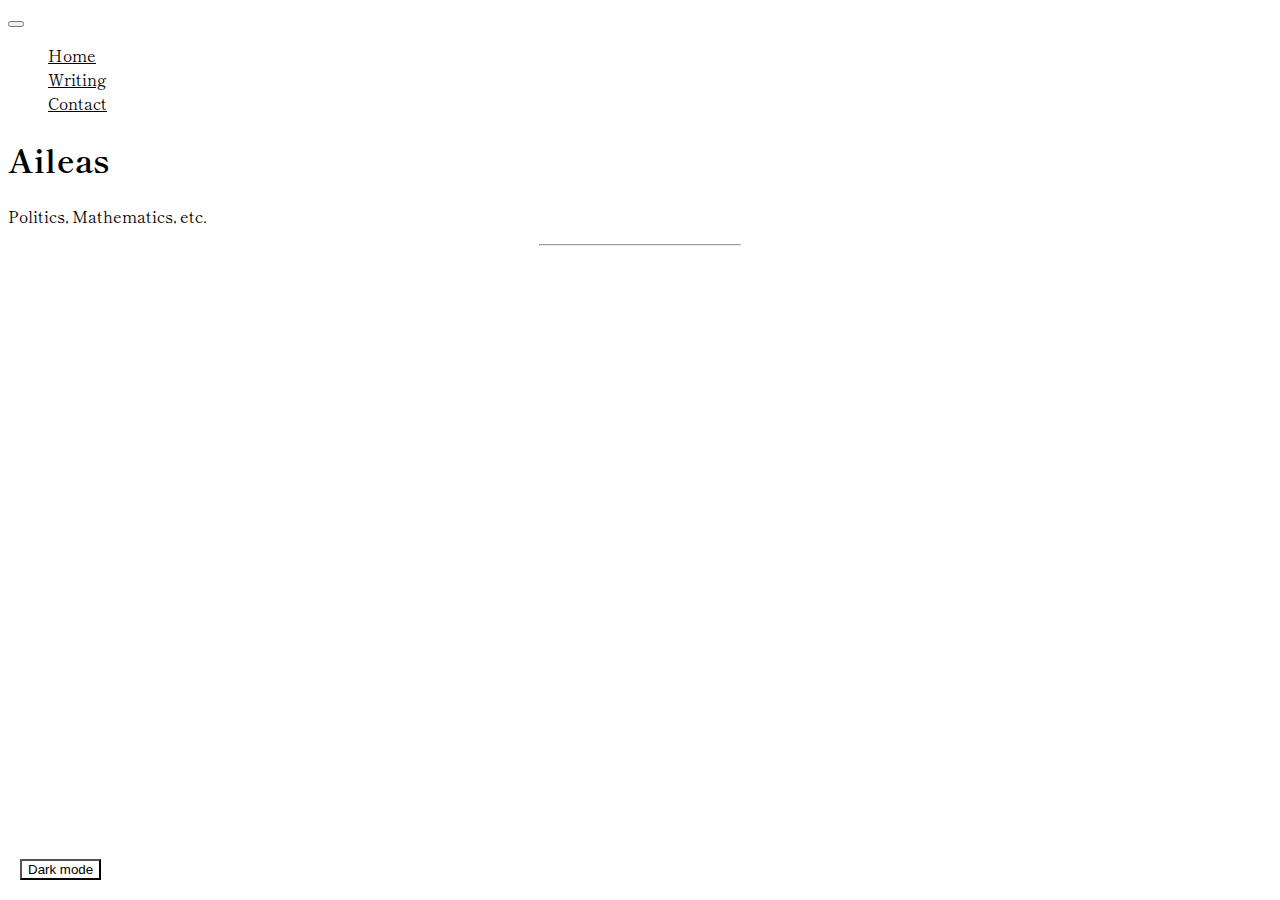
==== index.html @ d44aa943 "add all files" ====
<!DOCTYPE html>
<html lang="en">
<head>
    <meta charset="UTF-8">
    <meta http-equiv="X-UA-Compatible" content="IE=edge">
    <meta name="viewport" content="width=device-width, initial-scale=1.0">
    <title>Aileas</title>
    <link rel="preconnect" href="https://fonts.gstatic.com">
    <link href="https://fonts.googleapis.com/css2?family=Lato:wght@400;700&family=Shippori+Mincho+B1:wght@400;700&display=swap" rel="stylesheet">
    <link href="https://cdn.jsdelivr.net/npm/bootstrap@5.0.0-beta2/dist/css/bootstrap.min.css" rel="stylesheet" integrity="sha384-BmbxuPwQa2lc/FVzBcNJ7UAyJxM6wuqIj61tLrc4wSX0szH/Ev+nYRRuWlolflfl" crossorigin="anonymous">
    <link rel="stylesheet" href="static/main.css">
</head>
<body>
    <nav class="navbar navbar-expand-lg navbar-light">
        <div class="container-fluid">
            <button class="navbar-toggler" type="button" data-bs-toggle="collapse" data-bs-target="#navbarSupportedContent" aria-controls="navbarSupportedContent" aria-expanded="false" aria-label="Toggle navigation">
                <span class="navbar-toggler-icon"></span>
            </button>
            <div class="collapse navbar-collapse" id="navbarSupportedContent">
                <div class="row w-100">
                    <ul class="navbar-nav me-auto mb-2 mb-lg-0 w-100">
                      <li class="col nav-item">
                        <a class="nav-link active" aria-current="page" href="https://aileas.co.uk/">Home</a>
                      </li>
                      <li class="col nav-item">
                        <a class="nav-link" href="https://aileas.co.uk/writing">Writing</a>
                      </li>
                      <li class="col nav-item">
                          <a href="https://aileas.co.uk/contact" class="nav-link">Contact</a>
                      </li>
                    </ul>
                </div>
        </div>
    </nav>
    <div class="container">
        <div class="starter-template text-center py-5 px-3">
            <h1 class="fw-bold" style="font-family: 'Shippori Mincho B1';">Aileas</h1>
            <p class="fst-italic" style="font-family: 'Shippori Mincho B1';">Politics, Mathematics, etc.</p>
            <hr style="width: 200px;" class="mx-auto">
            <!-- <p class="text-center mx-auto first-page-text"></p> -->
            <button id="darkModeButton" onclick="toggleDarkMode(decodeURIComponent(document.cookie))" class="btn btn-secondary">Dark mode</button>
        </div>
    </div>
    <script src="https://cdn.jsdelivr.net/npm/bootstrap@5.0.0-beta2/dist/js/bootstrap.bundle.min.js" integrity="sha384-b5kHyXgcpbZJO/tY9Ul7kGkf1S0CWuKcCD38l8YkeH8z8QjE0GmW1gYU5S9FOnJ0" crossorigin="anonymous"></script>
    <script
			  src="https://code.jquery.com/jquery-3.6.0.min.js"
			  integrity="sha256-/xUj+3OJU5yExlq6GSYGSHk7tPXikynS7ogEvDej/m4="
			  crossorigin="anonymous"></script>
    <script src="static/js/darkmode.js"></script>
</body>
</html>
---- static/main.css ----
body {
    font-family: 'Lato';
}
ul li {
    list-style-type: none;
}
a {
    color: black;
}
a:hover {
    color: black !important;
    background-color: yellow;
}
a.nav-link:hover {
    color: inherit !important;
    background-color: inherit;
}
.card > a:hover {
    background-color: inherit;
}
.title:hover {
    color: black;
}
a.nav-link {
    text-align: center;
    font-family: 'Shippori Mincho B1';
}
.dark-mode {
    background-color: #252525;
    color: white !important;
}
.active {
    text-decoration: underline;
}
#darkModeButton {
    position: fixed;
    bottom: 20px;
    left: 20px;
}
.vh-align {
    display: flex;
    justify-content: center;
    align-items: center;
}
::-moz-selection { /* Code for Firefox */
    color: black;
    background: yellow;
}
  
::selection {
    color: black;
    background: yellow;
}

@media (min-width: 768px) {
    .writing {
        padding-left: 120px;
        padding-right: 120px;
    }
    .first-page-text {
        width: 50%;
    }
    .kwes-form {
        width: 60%;
        margin-left: auto;
        margin-right: auto;
    }
}
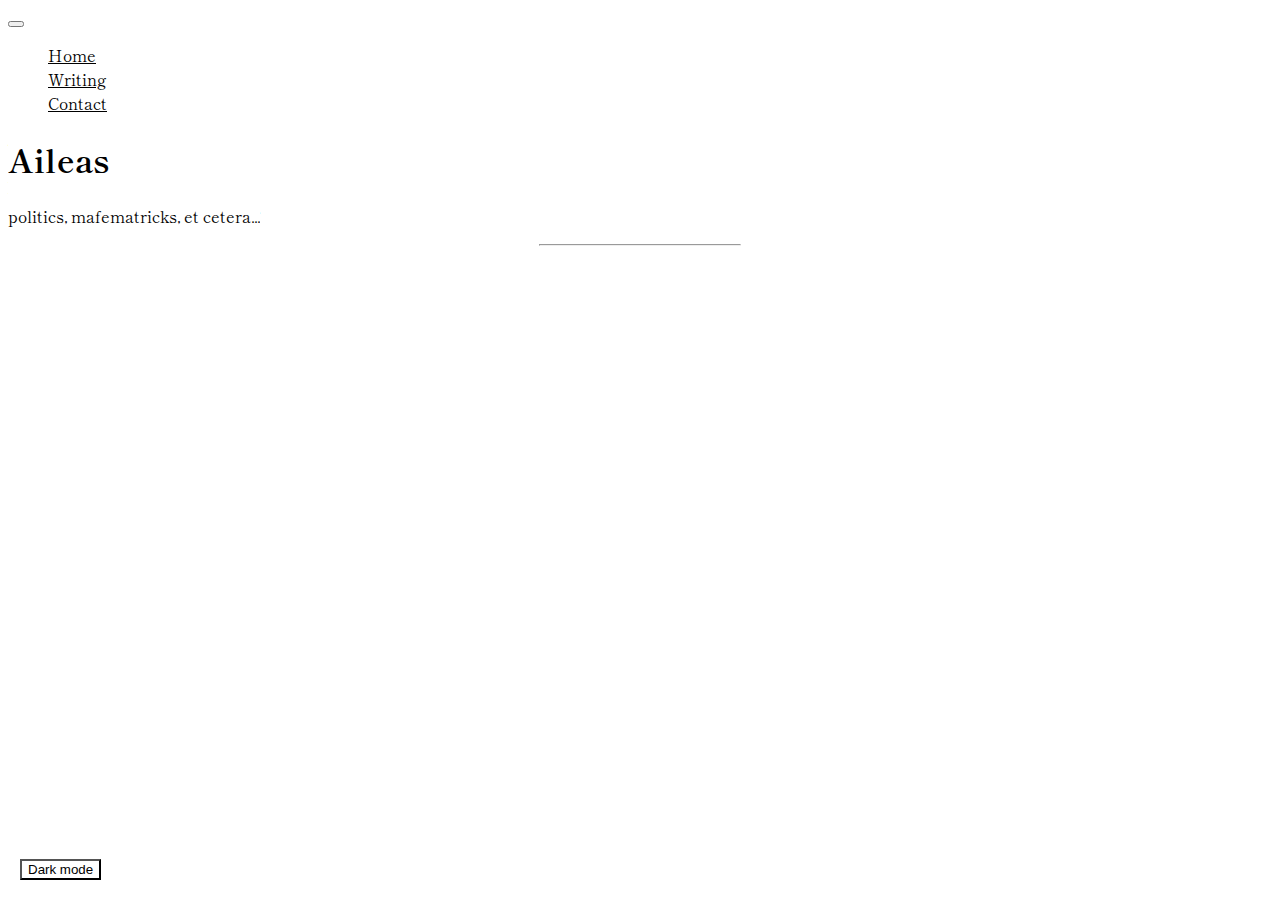
==== commit a081c5ff: "update index" ====
--- a/index.html
+++ b/index.html
@@ -35,7 +35,7 @@
     <div class="container">
         <div class="starter-template text-center py-5 px-3">
             <h1 class="fw-bold" style="font-family: 'Shippori Mincho B1';">Aileas</h1>
-            <p class="fst-italic" style="font-family: 'Shippori Mincho B1';">Politics, Mathematics, etc.</p>
+            <p class="fst-italic" style="font-family: 'Shippori Mincho B1';">politics, mafematricks, et cetera...</p>
             <hr style="width: 200px;" class="mx-auto">
             <!-- <p class="text-center mx-auto first-page-text"></p> -->
             <button id="darkModeButton" onclick="toggleDarkMode(decodeURIComponent(document.cookie))" class="btn btn-secondary">Dark mode</button>
@@ -48,4 +48,4 @@
 			  crossorigin="anonymous"></script>
     <script src="static/js/darkmode.js"></script>
 </body>
-</html>+</html>
